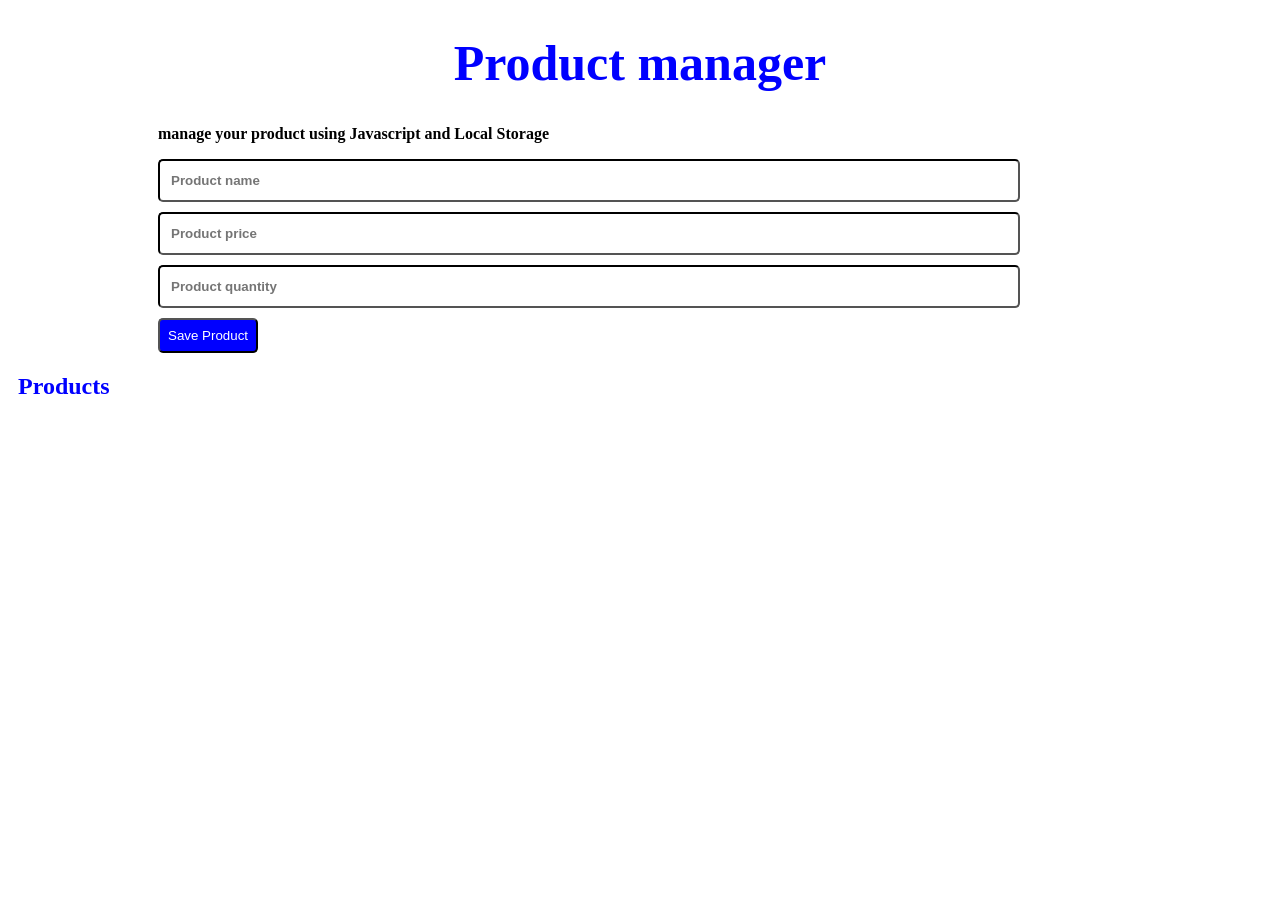
==== index.html @ 338b3438 "Add files via upload" ====
<!DOCTYPE html>
<html>
<head>
<title>Product manager</title>
<link rel="stylesheet" href="style.css">
</head>
<body>
    <div class="ziad">
    <h1>Product manager</h1>
    <div class="form">
    <p>manage your product using Javascript and Local Storage</p>
    <input type="text" id="input1" placeholder="Product name">
    <input type="number" id="input2" placeholder="Product price">
    <input type="number" id="input3" placeholder="Product quantity">
    <button type="button" id="srcbutton">Save Product</button>
    <p id="message"></p>
    </div>
    <h2>Products</h2>
    <div id="ProductList"></div>
    </div>
  <script src="script.js"></script>
</body>
</html>
---- style.css ----
h1{
    color:blue;
    text-align: center;
    font-weight: bold;
    font-size:50px;
}
h2{
    margin-left: 10px;
    color:blue;
}
input{
    border-radius: 5px;
    border-color: black;
    display: block;
    margin-bottom: 10px;
    width: 75%;
    color:black;
    font-weight: bold;
    padding: 12px 11px;
}
input:focus{
    background-color:lightblue;

}
.form{
    margin-left: 150px;
}
button {
    color:white;
    background-color: blue;
    border-radius: 5px;
    border-color: black;
    padding: 8px 8px;
}
button:hover{
    background-color:darkblue ;
    border-color: black;
}
p{
    font-weight: bold;
}
#message{
    color:blue;
    font-weight: bold;
}
.Product{
    background-color: aliceblue;
    width: 70%;
    border-radius: 10px;
    padding:12px 11px;
  margin-left: 50px;
}
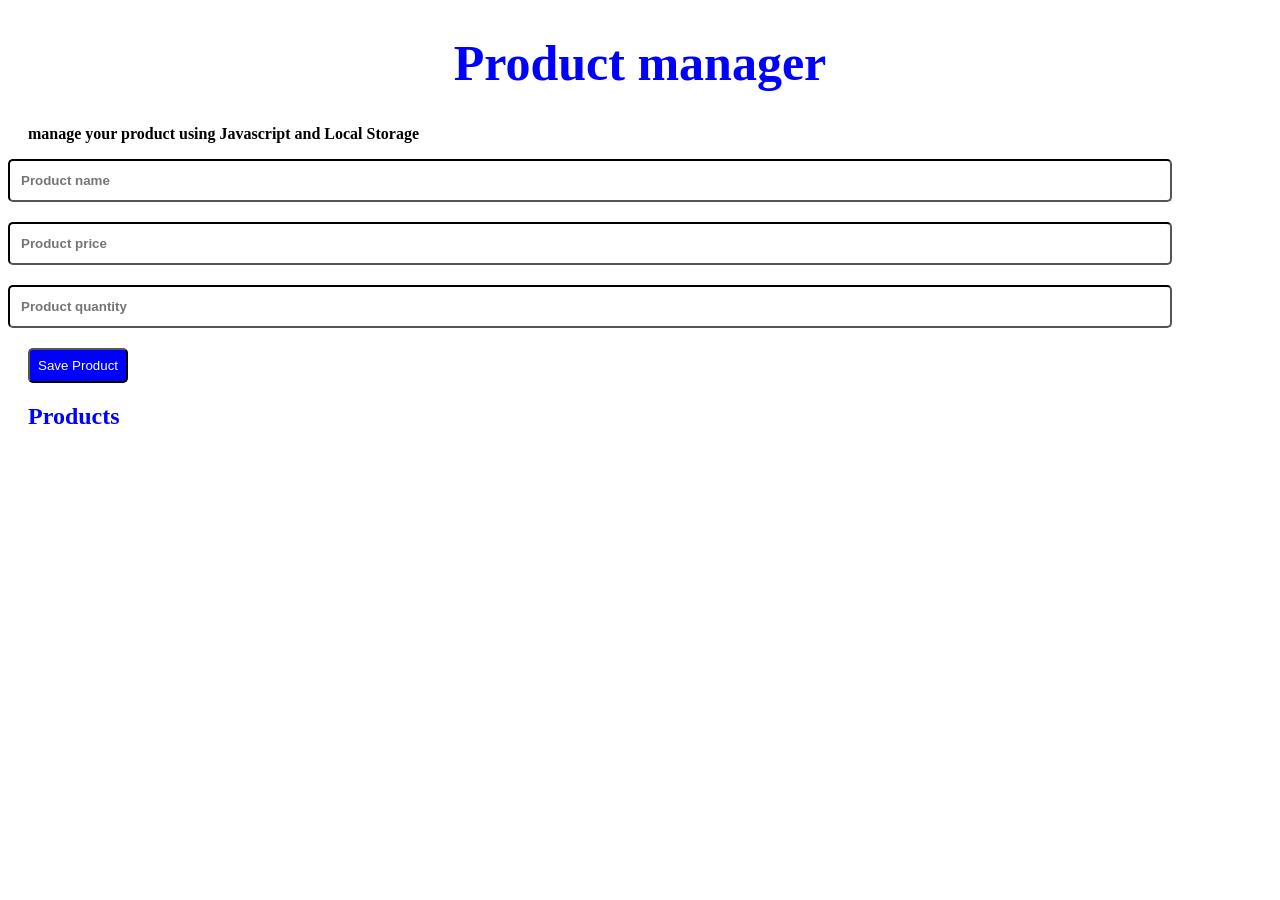
==== commit 33682851: "Add files via upload" ====
--- a/index.html
+++ b/index.html
@@ -2,7 +2,63 @@
 <html>
 <head>
 <title>Product manager</title>
-<link rel="stylesheet" href="style.css">
+<meta name="viewport" content="width=device-width, initial-scale=1.0">
+<style>
+h1{
+    color:blue;
+    text-align: center;
+    font-weight: bold;
+    font-size:50px;
+}
+h2{
+    margin-left: 20px;
+    color:blue;
+}
+input{
+    border-radius: 5px;
+    border-color: black;
+    display: block;
+    margin-bottom: 20px;
+    width: 90%;
+    color:black;
+    font-weight: bold;
+    padding: 12px 11px;
+}
+input:focus{
+    background-color:lightblue;
+
+}
+
+button {
+    color:white;
+    background-color: blue;
+    border-radius: 5px;
+    border-color: black;
+    padding: 8px 8px;
+    margin-left: 20px;
+}
+button:hover{
+    background-color:darkblue ;
+    border-color: black;
+}
+p{
+    font-weight: bold;
+    margin-left: 20px;
+}
+#message{
+    color:blue;
+    font-weight: bold;
+    margin-left: 20px;
+}
+.Product{
+    background-color: aliceblue;
+    width: 90%;
+    border-radius: 10px;
+    padding:12px 11px;
+    margin-left: 20px;
+}
+
+</style>
 </head>
 <body>
     <div class="ziad">
@@ -17,7 +73,89 @@
     </div>
     <h2>Products</h2>
     <div id="ProductList"></div>
+    
     </div>
-  <script src="script.js"></script>
+<script>
+     let input1 = document.getElementById("input1");
+     let input2 = document.getElementById("input2");
+     let input3 = document.getElementById("input3");
+     let srcbutton = document.getElementById("srcbutton");
+     let message = document.getElementById("message");
+     let ProductList = document.getElementById("ProductList");
+
+     let Product = [];
+     let editsindex = null;
+
+     let SavedseProduct =localStorage.getItem("Product");
+
+     if(SavedseProduct !==null){
+        Product = JSON.parse(SavedseProduct);
+     }
+     
+    function saveToLocalStorage(){
+        localStorage.setItem("Product", JSON.stringify(Product));
+    }
+
+      
+     function displayProduct (){
+        ProductList.innerHTML ='';
+
+        Product.forEach(function(item, index){
+        ProductList.innerHTML +=`
+        <div class="Product">
+        <h3>${item.name}</h3>
+        <p>Price: ${item.price}</p>
+        <p>quantity: ${item.quantity}</p>
+        <button onclick= "editsProduct(${index})">Edit</button>
+        <button onclick= "DeleteProduct(${index})">Delete</button>
+        </div>
+        `;
+        });
+     }
+        
+    srcbutton.addEventListener("click" , function() {
+      let Products = {
+        name: input1.value,
+        price: input2.value,
+        quantity: input3.value
+      };
+
+    if(editsindex ===null){
+       Product.push(Products);
+    message.textContent = "Product Added successfully";
+    }else {
+        Product[editsindex]= Products;
+        editsindex= null;
+        srcbutton.textContent = "Save Product";
+        message.textContent = "Product Updated Successfully";
+    }
+
+    saveToLocalStorage();
+    displayProduct();
+
+    input1.value = "";
+    input2.value = "";
+    input3.value = ""; 
+      
+});
+
+function editsProduct(index){
+   input1.value = Product[index].name
+   input2.value = Product[index].price;
+   input3.value = Product[index].quantity; 
+
+   editsindex = index;
+   srcbutton.textContent = "Update Product";
+}
+
+function DeleteProduct(index){
+    Product.splice(index,1);
+   saveToLocalStorage();
+    displayProduct();
+
+    message.textContent = "Product Delete Successfully";
+}
+displayProduct();
+</script>
 </body>
 </html>
